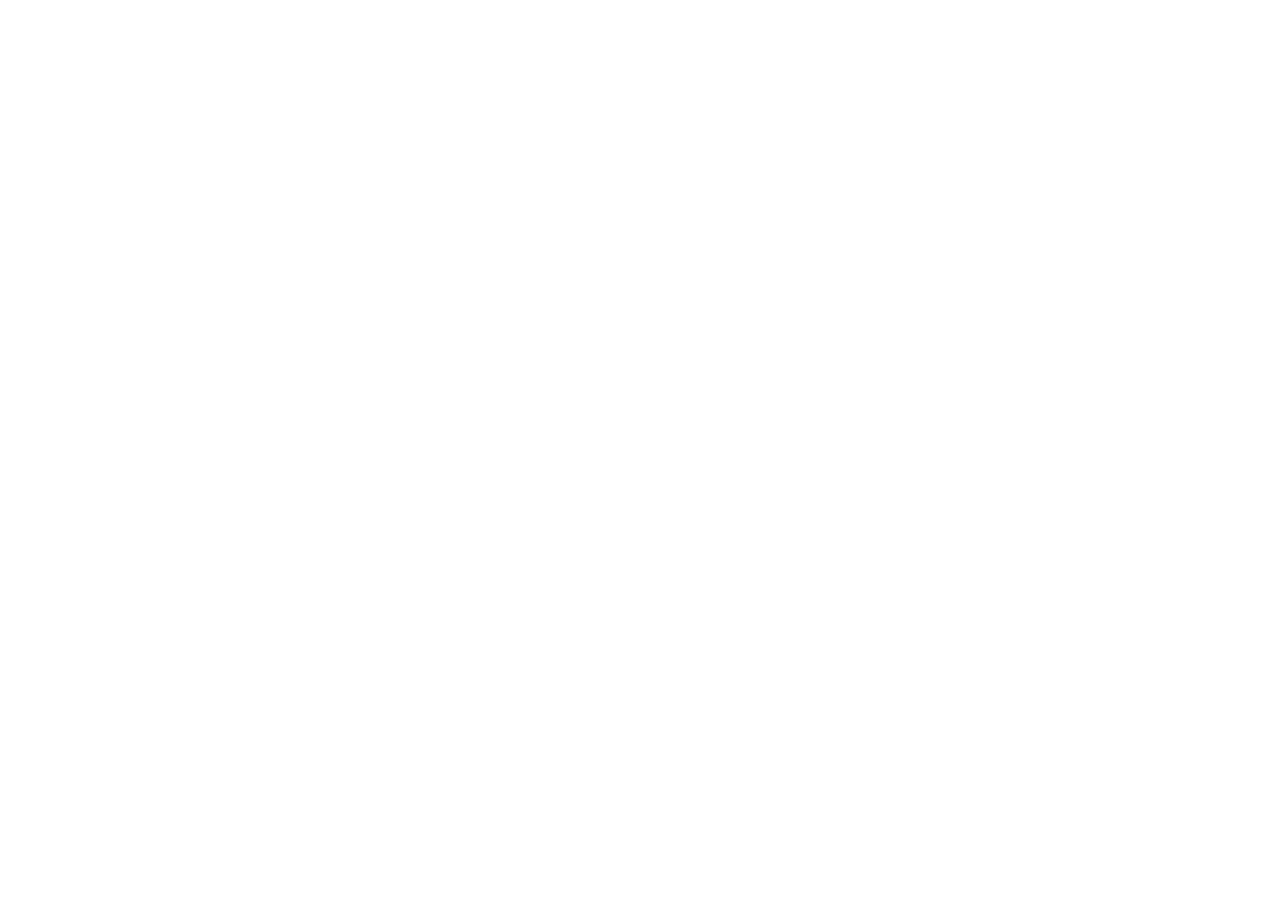
==== Historiapet.html @ d8f205c5 "🌖🍉 Checkpoint ./index.html:57384704/492 ./HistoriaPET.html:57384704/105 ./Historiapet.html:57384704/" ====
<html>
  
<head>
  <style
  </head>
  <body>
    <h1>
      EnviosPet 
    </h1>
<h3>
  EnvíosPet es una app exclusiva para los amantes de los peluditos en la cual podrás encontrar más de 1000 productos para perros y gatos solo en Santa Cruz, Bolivia. <br>
Nos especializamos en hacer las entregas volando, en menos de 60 minutos<br>
 y para tu comodidad podés hacer una compra las 24 hrs del día y todo esto en una sola aplicación.
    </h3>
<img src="https://cdn.glitch.global/fc3c3368-b092-4bb4-93f0-d694862b75fc/ea4b7a04-0da7-4641-90e1-7012b429b818.image.png?v=1684180224048"/>
  </body>

</html>
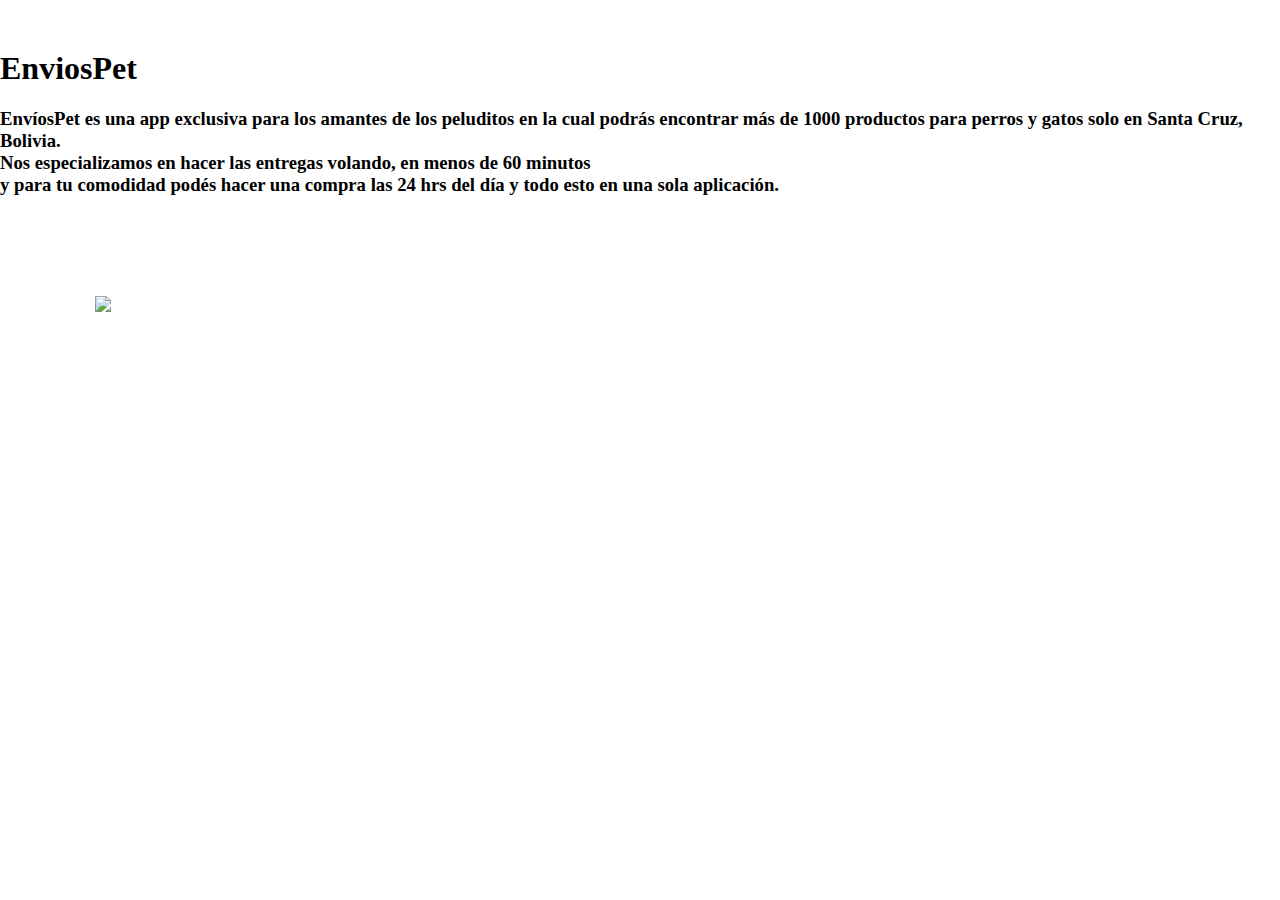
==== commit f3afdbf5: "🏮🐣 Checkpoint ./Historiapet.html:57384704/801" ====
--- a/Historiapet.html
+++ b/Historiapet.html
@@ -1,7 +1,20 @@
 <html>
   
 <head>
-  <style
+  <style>
+  body {text-aling:center;
+margin: 50 auto 50px;
+}
+
+
+  div  {
+height: 300px;
+width : 1090px;
+text-aling:center;
+margin: 100 auto 100px;
+}
+
+  </style>
   </head>
   <body>
     <h1>
@@ -12,7 +25,11 @@
 Nos especializamos en hacer las entregas volando, en menos de 60 minutos<br>
  y para tu comodidad podés hacer una compra las 24 hrs del día y todo esto en una sola aplicación.
     </h3>
+<div>
+  
+   
 <img src="https://cdn.glitch.global/fc3c3368-b092-4bb4-93f0-d694862b75fc/ea4b7a04-0da7-4641-90e1-7012b429b818.image.png?v=1684180224048"/>
+ </div>
   </body>
 
 </html>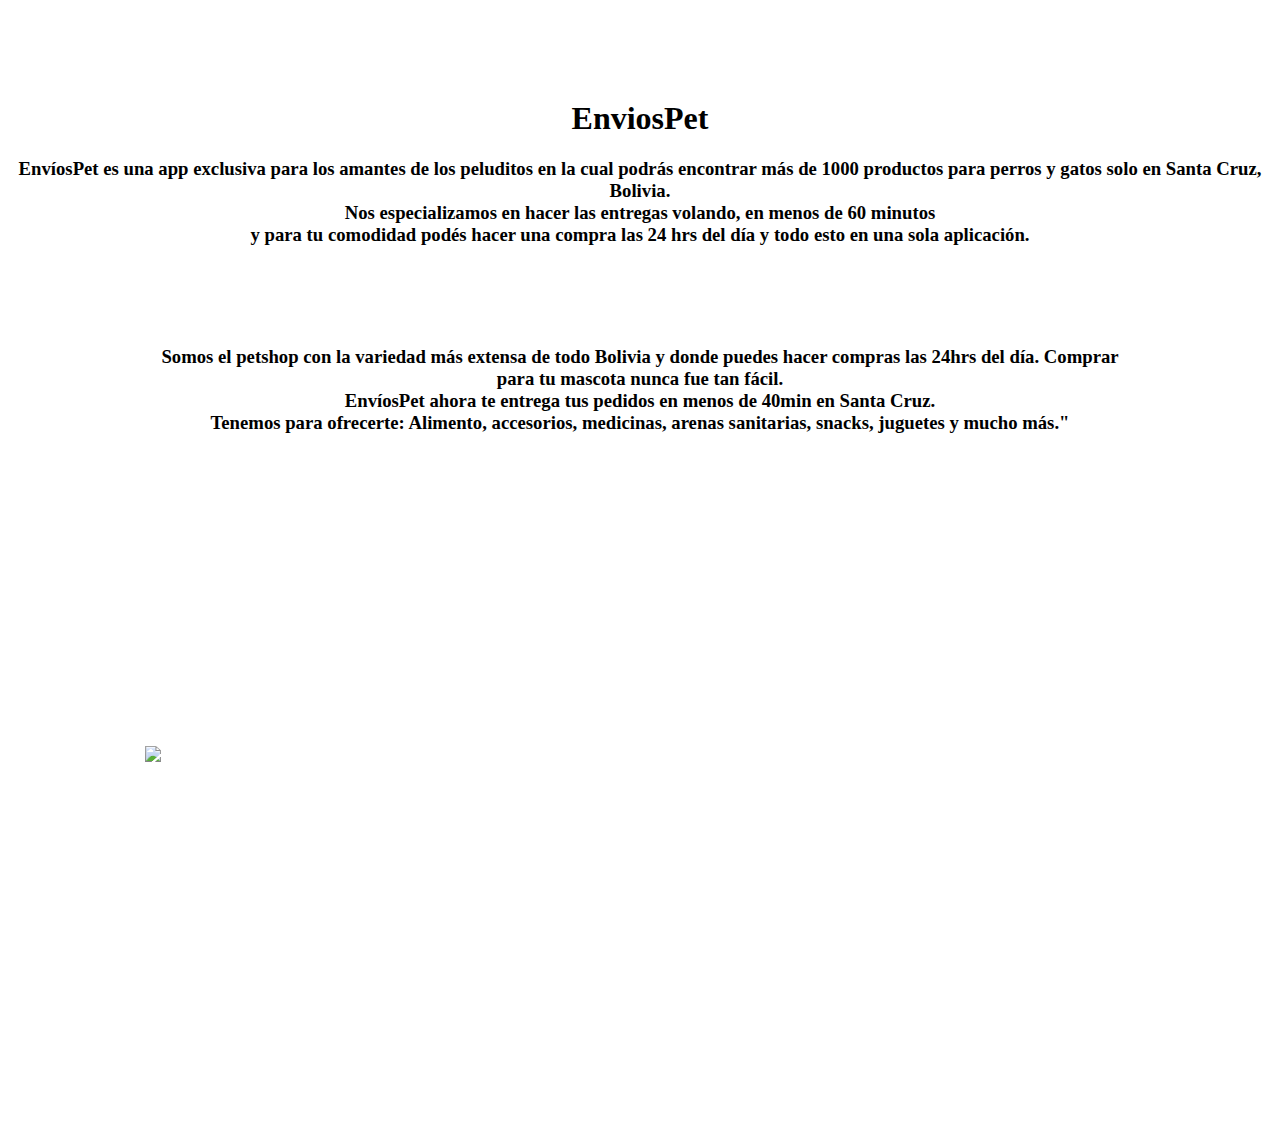
==== commit 00f0905d: "🌷💶 Checkpoint ./Historiapet.html:57384704/2325" ====
--- a/Historiapet.html
+++ b/Historiapet.html
@@ -3,33 +3,50 @@
 <head>
   <style>
   body {text-aling:center;
-margin: 50 auto 50px;
+margin: 100 auto 50px;
 }
 
 
   div  {
-height: 300px;
-width : 1090px;
+height: 200px;
+width : 990px;
 text-aling:center;
-margin: 100 auto 100px;
+margin: 100 auto 200px;
+
 }
+</style>
+  </head>
+ 
 
-  </style>
-  </head>
-  <body>
-    <h1>
+ <body>
+ <center>   <h1>
       EnviosPet 
     </h1>
+</center>
+<center>
 <h3>
   EnvíosPet es una app exclusiva para los amantes de los peluditos en la cual podrás encontrar más de 1000 productos para perros y gatos solo en Santa Cruz, Bolivia. <br>
 Nos especializamos en hacer las entregas volando, en menos de 60 minutos<br>
  y para tu comodidad podés hacer una compra las 24 hrs del día y todo esto en una sola aplicación.
     </h3>
+
+   <div>
+<h3>
+  Somos el petshop con la variedad más extensa de todo Bolivia y donde puedes hacer compras las 24hrs del día. Comprar para tu mascota nunca fue tan fácil.<br>
+ EnvíosPet ahora te entrega tus pedidos en menos de 40min en Santa Cruz.<br>
+ Tenemos para ofrecerte: Alimento, accesorios, medicinas, arenas sanitarias, snacks, juguetes y mucho más."
+  </h3>
+</div>
+</center>
+
 <div>
-  
-   
 <img src="https://cdn.glitch.global/fc3c3368-b092-4bb4-93f0-d694862b75fc/ea4b7a04-0da7-4641-90e1-7012b429b818.image.png?v=1684180224048"/>
  </div>
+
+
+
+  
+
   </body>
 
 </html>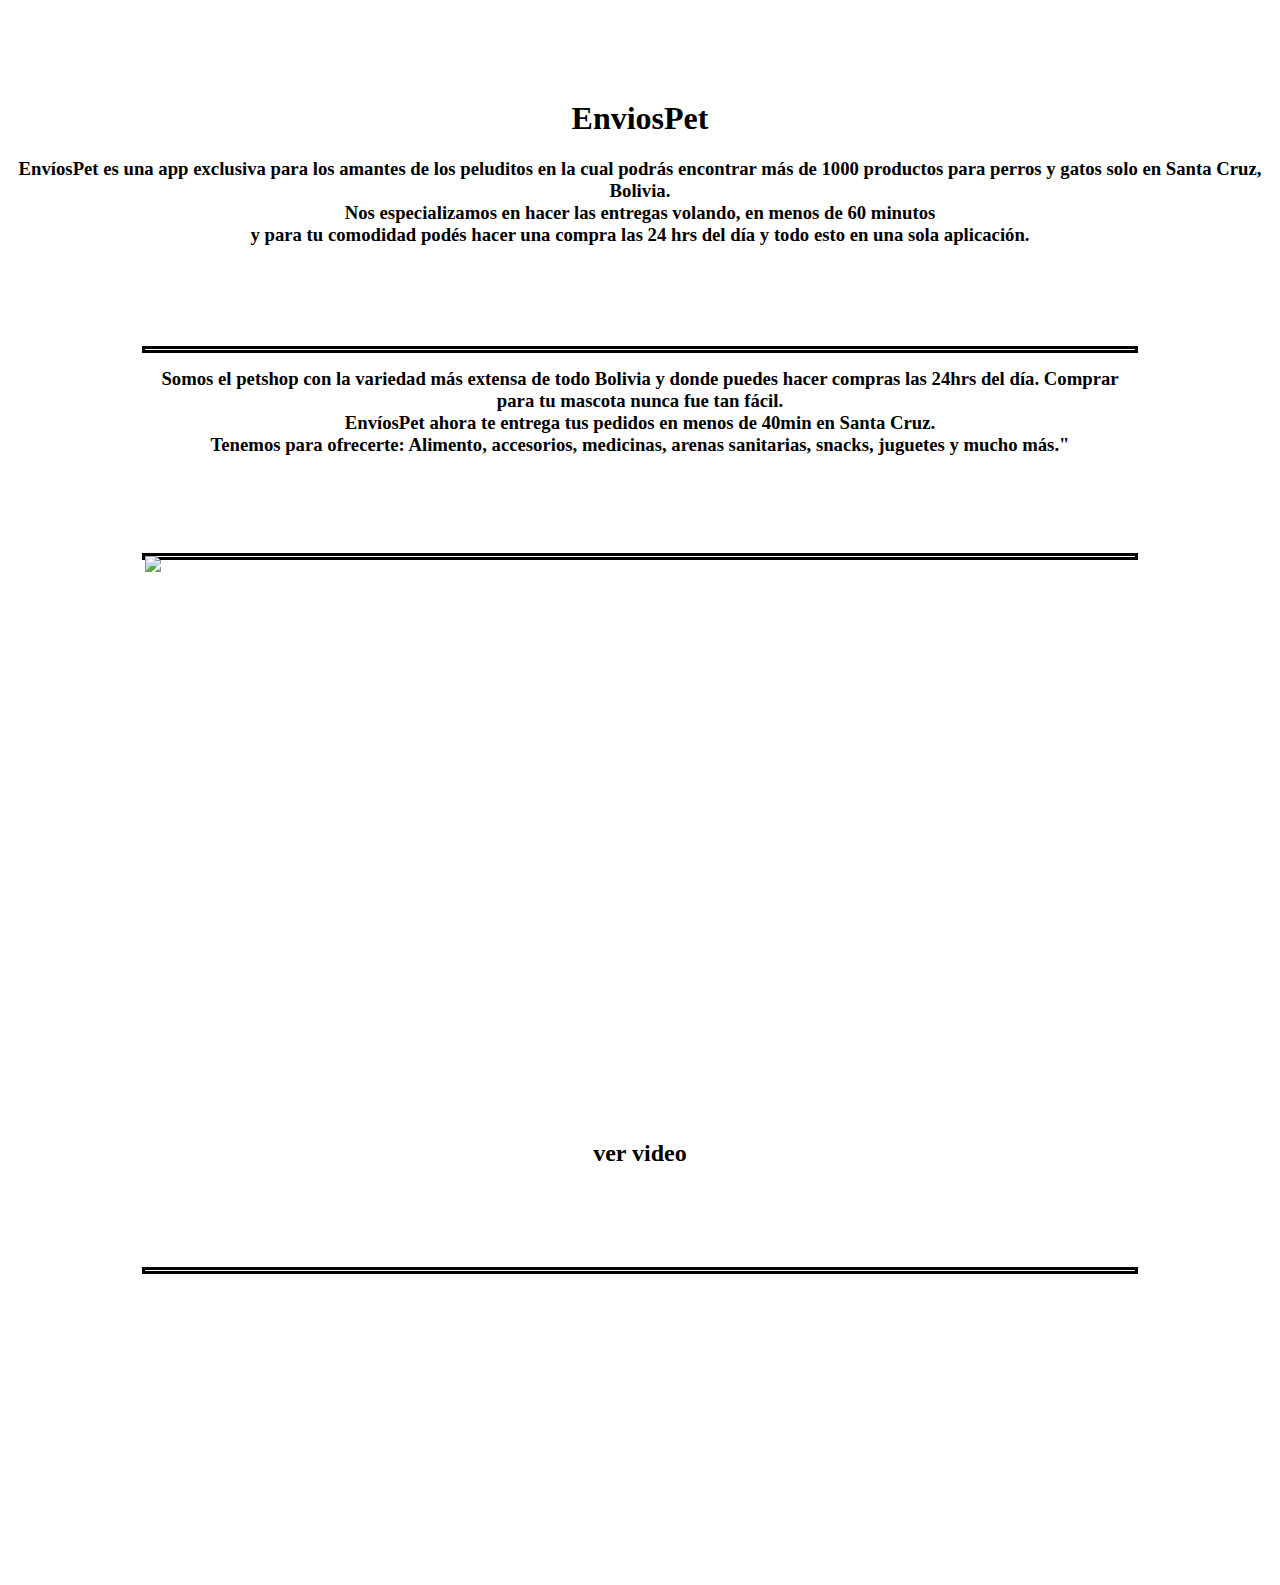
==== commit 53db71c1: "🌔🏙 Checkpoint ./Historiapet.html:57384704/709" ====
--- a/Historiapet.html
+++ b/Historiapet.html
@@ -8,11 +8,11 @@
 
 
   div  {
-height: 200px;
+height: 1px;
 width : 990px;
 text-aling:center;
 margin: 100 auto 200px;
-
+ border: 3px solid
 }
 </style>
   </head>
@@ -43,8 +43,34 @@
 <img src="https://cdn.glitch.global/fc3c3368-b092-4bb4-93f0-d694862b75fc/ea4b7a04-0da7-4641-90e1-7012b429b818.image.png?v=1684180224048"/>
  </div>
 
-
-
+<br>
+<br>
+<br>
+<br>
+<br>
+<br>
+<br>
+<br>
+<br>
+<br>
+<br>
+<br>
+<br>
+<br>
+<br>
+<br>
+<br>
+<br>
+<br>
+<br>
+<center>
+<h2>
+  ver video 
+   </h2>
+<div>
+<iframe width="560" height="315" src="https://www.youtube.com/embed/R8-9DLfqwnc" title="YouTube video player" frameborder="0" allow="accelerometer; autoplay; clipboard-write; encrypted-media; gyroscope; picture-in-picture; web-share" allowfullscreen></iframe>
+</div>
+</center>
   
 
   </body>
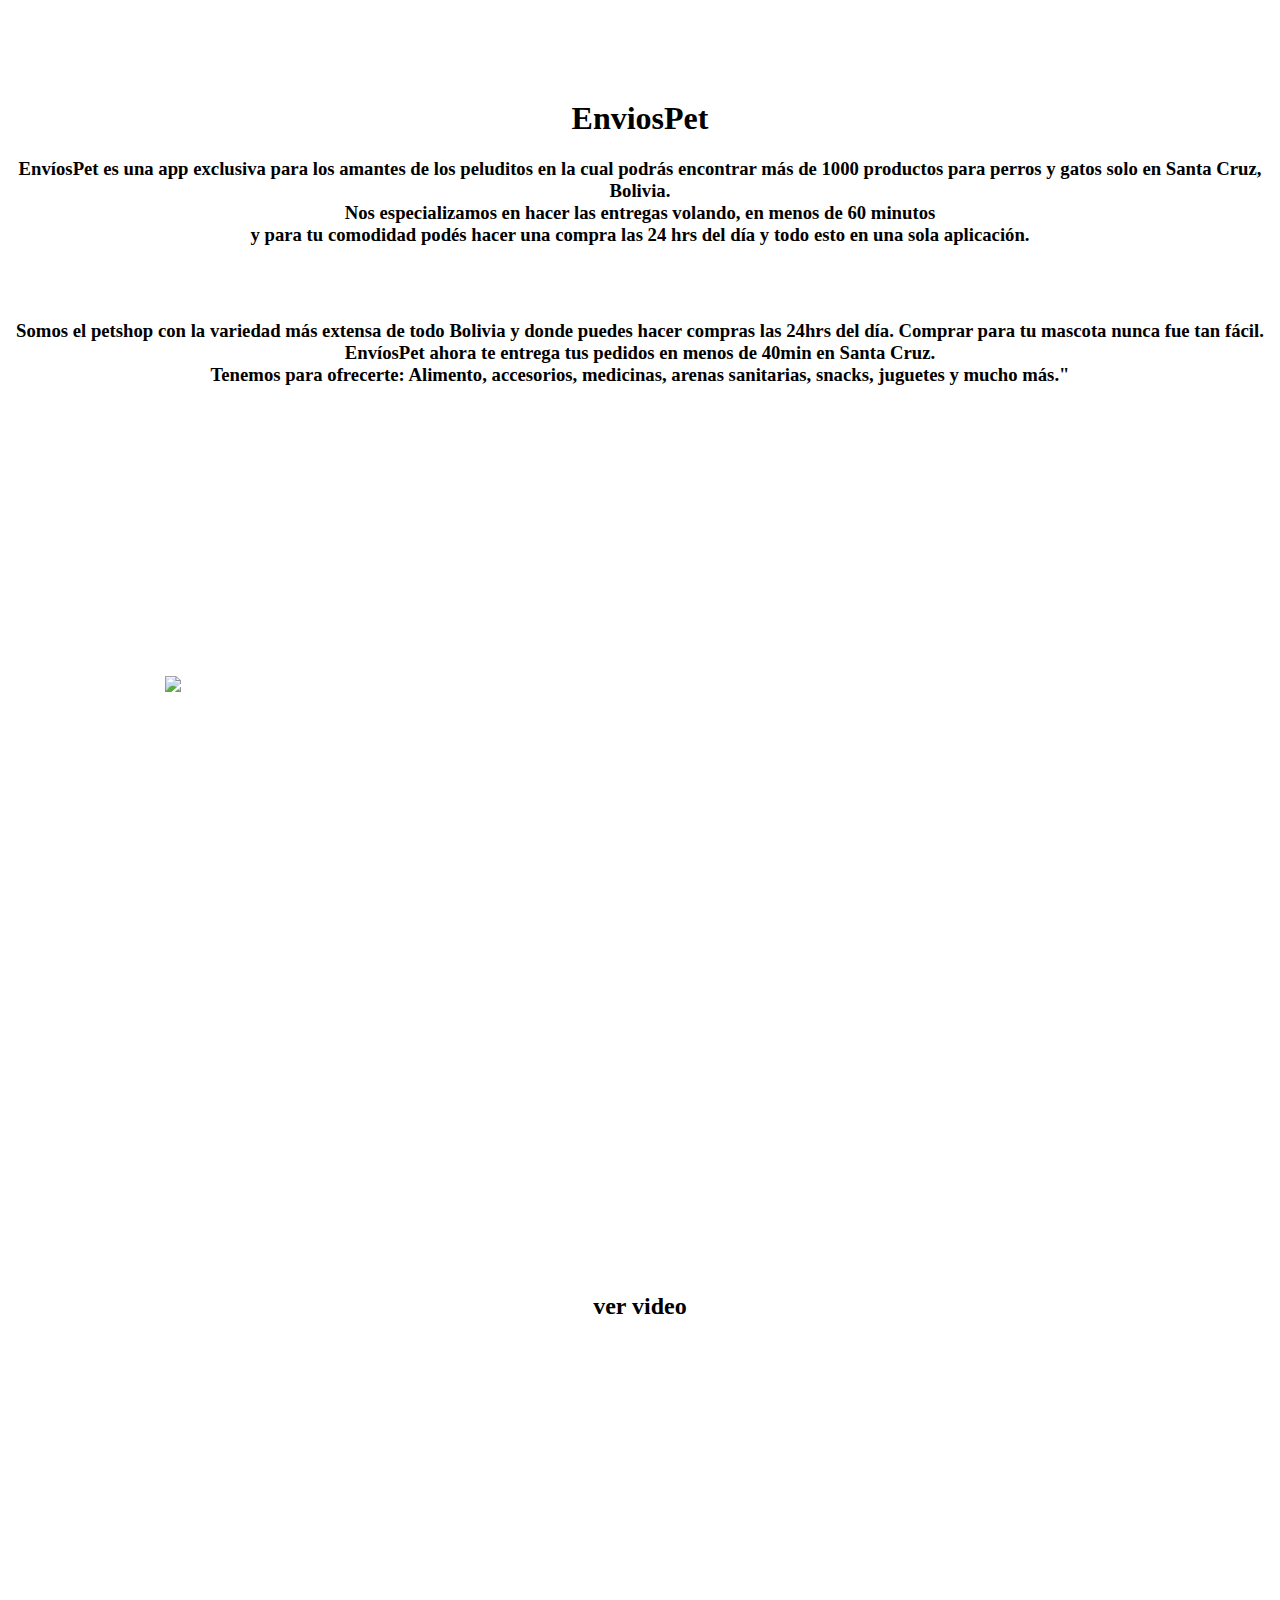
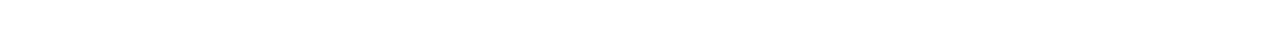
==== commit 1b19bafc: "🌚🔦 Checkpoint ./Historiapet.html:57384704/423 ./index.html:57384704/56 ./Hoteles.html:57384704/277 ." ====
--- a/Historiapet.html
+++ b/Historiapet.html
@@ -9,10 +9,10 @@
 
   div  {
 height: 1px;
-width : 990px;
+width : 950px;
 text-aling:center;
-margin: 100 auto 200px;
- border: 3px solid
+margin: 290 auto 290px;
+ 
 }
 </style>
   </head>
@@ -29,45 +29,30 @@
 Nos especializamos en hacer las entregas volando, en menos de 60 minutos<br>
  y para tu comodidad podés hacer una compra las 24 hrs del día y todo esto en una sola aplicación.
     </h3>
-
-   <div>
+<br>
+<br>
+   
 <h3>
   Somos el petshop con la variedad más extensa de todo Bolivia y donde puedes hacer compras las 24hrs del día. Comprar para tu mascota nunca fue tan fácil.<br>
  EnvíosPet ahora te entrega tus pedidos en menos de 40min en Santa Cruz.<br>
  Tenemos para ofrecerte: Alimento, accesorios, medicinas, arenas sanitarias, snacks, juguetes y mucho más."
   </h3>
-</div>
+
 </center>
 
 <div>
 <img src="https://cdn.glitch.global/fc3c3368-b092-4bb4-93f0-d694862b75fc/ea4b7a04-0da7-4641-90e1-7012b429b818.image.png?v=1684180224048"/>
  </div>
 
+
+<center>
+
 <br>
 <br>
-<br>
-<br>
-<br>
-<br>
-<br>
-<br>
-<br>
-<br>
-<br>
-<br>
-<br>
-<br>
-<br>
-<br>
-<br>
-<br>
-<br>
-<br>
-<center>
+<div>
 <h2>
   ver video 
    </h2>
-<div>
 <iframe width="560" height="315" src="https://www.youtube.com/embed/R8-9DLfqwnc" title="YouTube video player" frameborder="0" allow="accelerometer; autoplay; clipboard-write; encrypted-media; gyroscope; picture-in-picture; web-share" allowfullscreen></iframe>
 </div>
 </center>
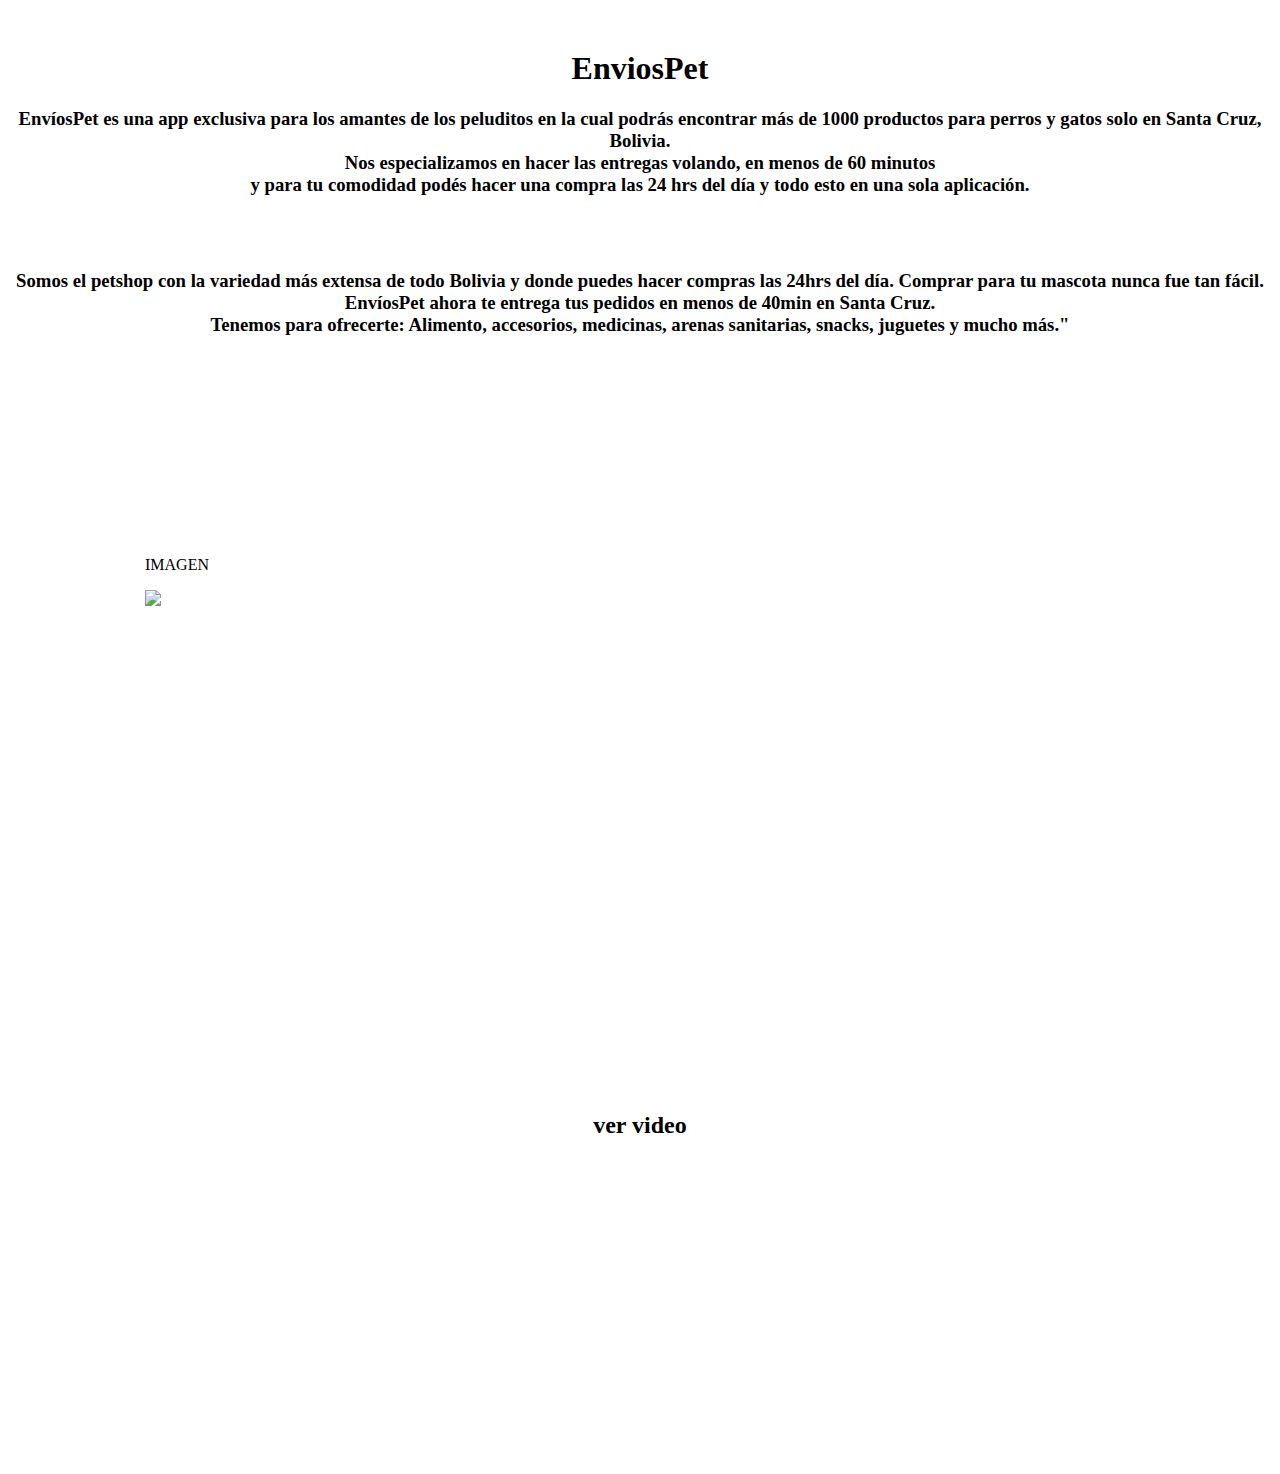
==== commit f2f5edf4: "🌧🎸 Checkpoint ./index.html:57384704/26 ./Historiapet.html:57384704/178" ====
--- a/Historiapet.html
+++ b/Historiapet.html
@@ -3,59 +3,62 @@
 <head>
   <style>
   body {text-aling:center;
-margin: 100 auto 50px;
+margin: 50 auto 50px;
 }
 
 
   div  {
-height: 1px;
-width : 950px;
+height: 10px;
+width : 990px;
 text-aling:center;
-margin: 290 auto 290px;
- 
-}
+margin: 220 auto 290px;}
 </style>
-  </head>
+  
+</head>
  
 
  <body>
- <center>   <h1>
+
+ <center> 
+    <h1>
       EnviosPet 
     </h1>
 </center>
 <center>
-<h3>
+  <h3>
   EnvíosPet es una app exclusiva para los amantes de los peluditos en la cual podrás encontrar más de 1000 productos para perros y gatos solo en Santa Cruz, Bolivia. <br>
-Nos especializamos en hacer las entregas volando, en menos de 60 minutos<br>
- y para tu comodidad podés hacer una compra las 24 hrs del día y todo esto en una sola aplicación.
-    </h3>
+  Nos especializamos en hacer las entregas volando, en menos de 60 minutos<br>
+  y para tu comodidad podés hacer una compra las 24 hrs del día y todo esto en una sola aplicación.
+   </h3>
 <br>
 <br>
    
-<h3>
+  <h3>
   Somos el petshop con la variedad más extensa de todo Bolivia y donde puedes hacer compras las 24hrs del día. Comprar para tu mascota nunca fue tan fácil.<br>
  EnvíosPet ahora te entrega tus pedidos en menos de 40min en Santa Cruz.<br>
  Tenemos para ofrecerte: Alimento, accesorios, medicinas, arenas sanitarias, snacks, juguetes y mucho más."
-  </h3>
-
+   </h3>
 </center>
 
-<div>
-<img src="https://cdn.glitch.global/fc3c3368-b092-4bb4-93f0-d694862b75fc/ea4b7a04-0da7-4641-90e1-7012b429b818.image.png?v=1684180224048"/>
- </div>
+  <div>
+  <p>
+  IMAGEN
+  </p>
+  <img src="https://cdn.glitch.global/fc3c3368-b092-4bb4-93f0-d694862b75fc/ea4b7a04-0da7-4641-90e1-7012b429b818.image.png?v=1684180224048"/>
+  </div>
 
 
 <center>
 
-<br>
-<br>
-<div>
-<h2>
+  <br>
+  <br>
+  <div>
+  <h2>
   ver video 
    </h2>
-<iframe width="560" height="315" src="https://www.youtube.com/embed/R8-9DLfqwnc" title="YouTube video player" frameborder="0" allow="accelerometer; autoplay; clipboard-write; encrypted-media; gyroscope; picture-in-picture; web-share" allowfullscreen></iframe>
-</div>
-</center>
+   <iframe width="560" height="315" src="https://www.youtube.com/embed/R8-9DLfqwnc" title="YouTube video player" frameborder="0" allow="accelerometer; autoplay; clipboard-write; encrypted-media; gyroscope; picture-in-picture; web-share" allowfullscreen></iframe>
+   </div>
+ </center>
   
 
   </body>
